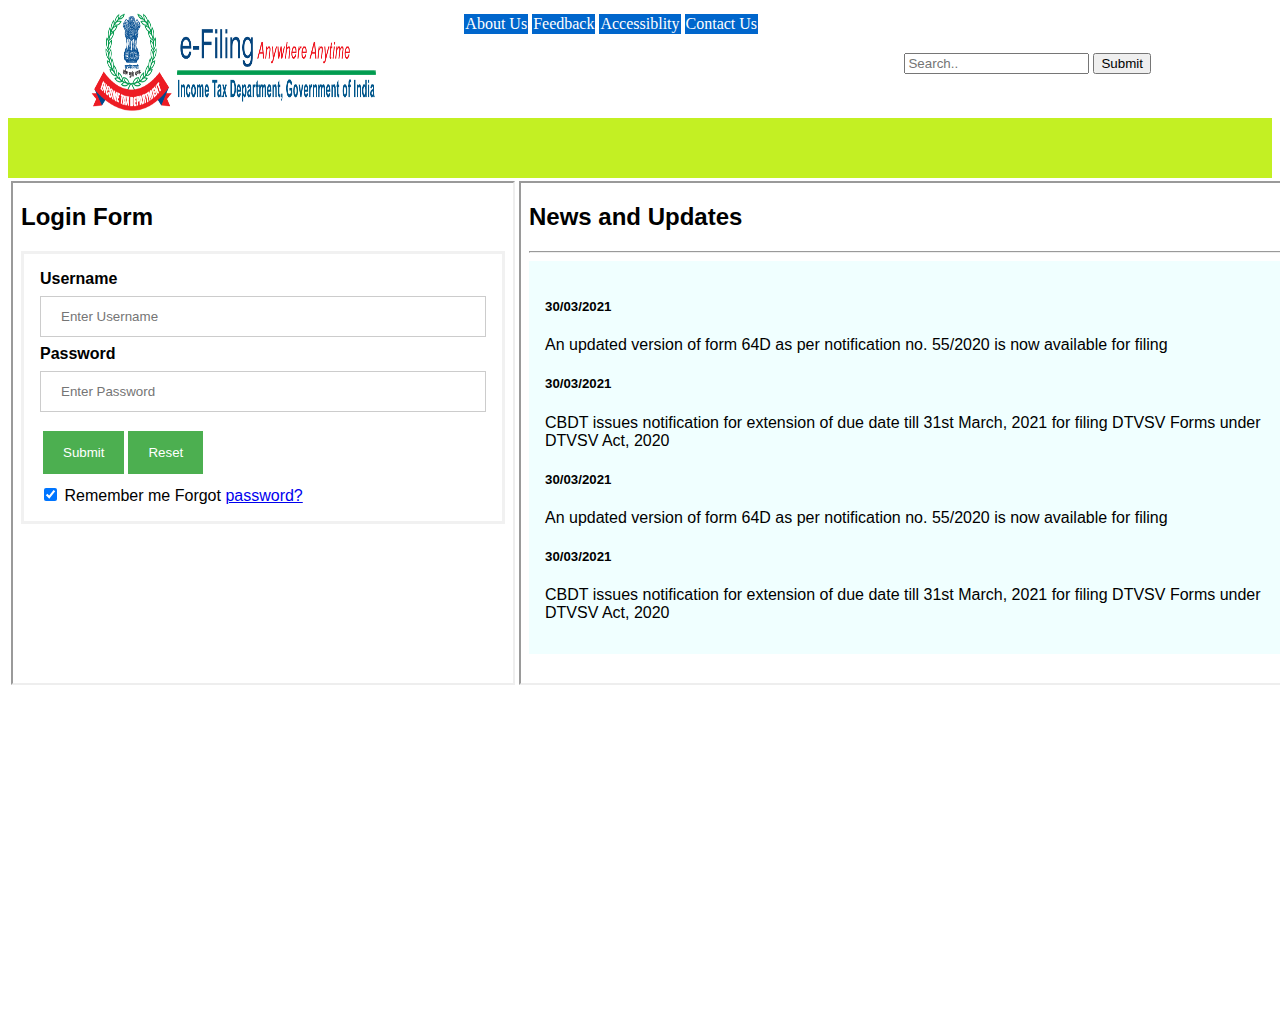
==== index.html @ f1e12627 "." ====
<!DOCTYPE html>

<!-----------Income Tax Homepage --------------->
<!---------------Created by-------------------->
<!------------Rajiv Ranjan Mars---------------->
<!---------------Sarthak Gupta----------------->


<html>

<head>

  <!---UTF ENCODING -->
  <meta charset="utf-8">

  <!--- FEVICON IMAGE FOR HEAD--->
  <link rel="shortcut icon" href="/data/favicon.ico" type="image/x-icon">


  <!---head name-->
  <title>Income Tax Department Of India</title>
  <meta name="viewport" content="width=device-width,initial-scale=1">



  <style>
    header.sticky {
      position: -webkit-sticky;
      position: sticky;
      top: 0;

    }

    .rightHeader {
      position: right top;
      float: right;
    }


    .button {
      background-color: #0066cc;
      border: none;
      color: white;
      text-align: center;
      text-decoration: none;
      display: inline-block;
      font-size: 16px;
      margin: 4px 2px;
      cursor: pointer;

    }

    .button:active {
      background-color: #3e8e41;
      box-shadow: 0 5px #666;
      transform: translateY(4px);
    }

    .button span {
      cursor: pointer;
      display: inline-block;
      position: relative;
      transition: 0.5s;
    }

    .button span:after {
      content: '\00bb';
      position: absolute;
      opacity: 0;
      top: 0;
      right: -20px;
      transition: 0.5s;
    }


    < !--MARQUEEE TEXT CSS-->.marquee {
      height: 50px;
      overflow: hidden;
      position: relative;

    }

    .marquee p {
      position: absolute;
      width: 100%;
      height: 100%;
      margin: 0;
      line-height: 50px;
      font-size: 20px;
      text-align: center;
      font-style: italic;
      color: black;
      font-family: digitalfonts;
      -moz-transform: translateX(100%);
      -webkit-transform: translateX(100%);
      transform: translateX(100%);
      -moz-animation: scroll-left 2s linear infinite;
      -webkit-animation: scroll-left 2s linear infinite;
      animation: scroll-left 20s linear infinite;
    }

    @-moz-keyframes scroll-left {
      0% {
        -moz-transform: translateX(100%);
      }

      100% {
        -moz-transform: translateX(-100%);
      }
    }

    @-webkit-keyframes scroll-left {
      0% {
        -webkit-transform: translateX(100%);
      }

      100% {
        -webkit-transform: translateX(-100%);
      }
    }

    @keyframes scroll-left {
      0% {
        -moz-transform: translateX(100%);
        -webkit-transform: translateX(100%);
        transform: translateX(100%);
      }

      100% {
        -moz-transform: translateX(-100%);
        -webkit-transform: translateX(-100%);
        transform: translateX(-100%);
      }
    }
  </style>

</head>

<body>
  <header>
    <table style="width:100%">
      <tr>
        <th> <a href=""> <img src="/data/efilinglogo.gif" alt="Income Tax Of India" width="300" height="100" /></a>
        </th>

        <th>
          <div class="rightHeader">
        <td class="button"> About Us</td>
        <td class="button">Feedback</td>
        <td class="button"> Accessiblity</td>
        <td class="button"> Contact Us</td>
        <td>
          <form action="/action_page.php">
            <input type="text" placeholder="Search.." name="search">
            <button type="submit">Submit</button>
          </form>
        </td>
        </div>




        </th>

      </tr>

    </table>
  </header>


  <div style="width:100%; height:60px; background-color:#c3f023 ">

    <div class="marquee" " >
      <p> UDIN for Audit Forms
         &#160;&#160;&#160;&#160;&#160;&#160;&#160;&#160;&#160;

           Audit certificates can be updated till 30th April, 2021.
           &#160;&#160;&#160;&#160;&#160;&#160;&#160;&#160;&#160;
           Last date for filing DTVSV Forms is 31st March, 2021.
           &#160;&#160;&#160;&#160;&#160;&#160;&#160;&#160;&#160;
       
           Last date for linking PAN with Aadhaar is 31st March,2021.    
        &#160;&#160;&#160;&#160;&#160;&#160;&#160;&#160;
    
         New To e-Filing? </p>

        </div>
  </div>


  <table style=" width:100%">
      <tr>
        <th><iframe src="/data/login.html" height="500" width="500"></iframe></th>
        <th><iframe src="/data/news.html" height="500" width="800"></iframe></th>
        <th><iframe src="/data/extra.html" height="500" width="500"></iframe></th>
      </tr>

      </table>




      <footer>

      </footer>

</body>

</html>
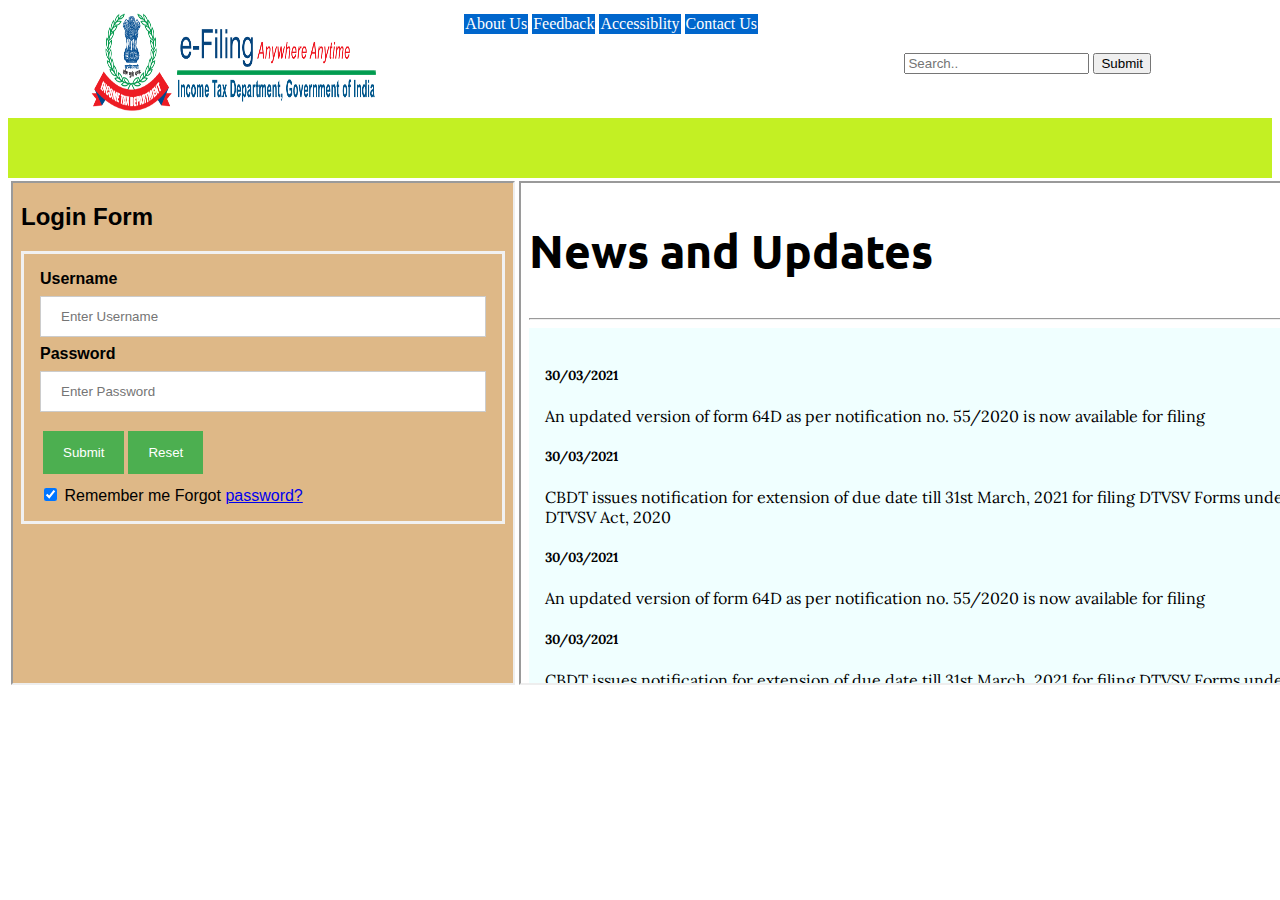
==== commit e7e43a8e: "." ====
--- a/index.html
+++ b/index.html
@@ -17,6 +17,7 @@
   <link rel="shortcut icon" href="/data/favicon.ico" type="image/x-icon">
 
 
+ 
   <!---head name-->
   <title>Income Tax Department Of India</title>
   <meta name="viewport" content="width=device-width,initial-scale=1">
@@ -73,7 +74,7 @@
     }
 
 
-    < !--MARQUEEE TEXT CSS-->.marquee {
+   .marquee {
       height: 50px;
       overflow: hidden;
       position: relative;
@@ -195,15 +196,9 @@
         <th><iframe src="/data/extra.html" height="500" width="500"></iframe></th>
       </tr>
 
-      </table>
-
-
-
-
+      </table>       
       <footer>
 
       </footer>
-
 </body>
-
-</html>+</html>
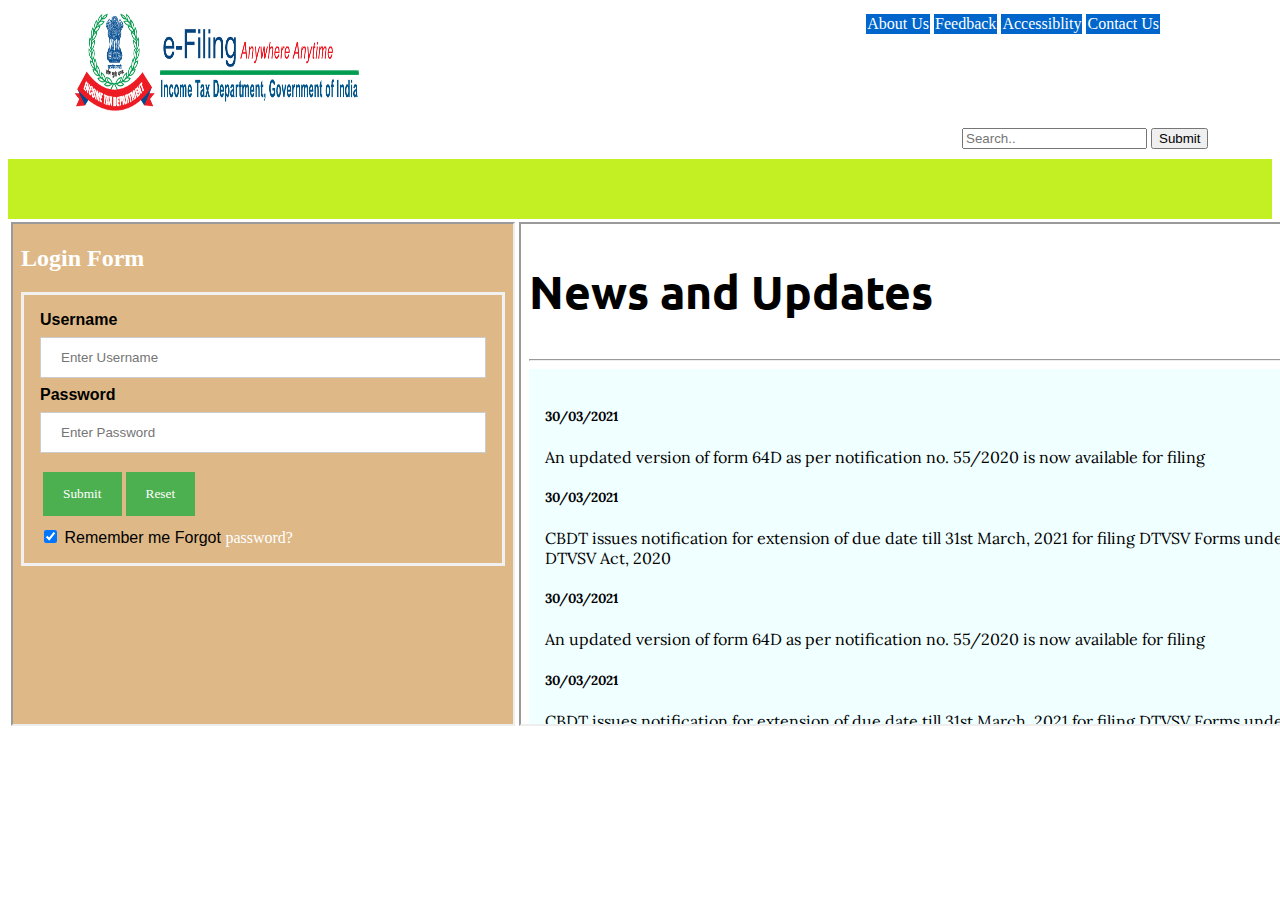
==== commit 3212dd04: "removed underline from links" ====
--- a/index.html
+++ b/index.html
@@ -31,11 +31,22 @@
       top: 0;
 
     }
+    .clearfix::after {
+  content: "";
+  clear: both;
+  display: table;
+}
+
 
     .rightHeader {
       position: right top;
       float: right;
     }
+    .right {
+  float: right;
+  width: 300px;
+  padding: 10px;
+}
 
 
     .button {
@@ -138,24 +149,19 @@
 </head>
 
 <body>
-  <header>
+  <header class ="clearfix">
     <table style="width:100%">
       <tr>
         <th> <a href=""> <img src="/data/efilinglogo.gif" alt="Income Tax Of India" width="300" height="100" /></a>
         </th>
 
         <th>
-          <div class="rightHeader">
+          <div class="right">
         <td class="button"> About Us</td>
         <td class="button">Feedback</td>
         <td class="button"> Accessiblity</td>
         <td class="button"> Contact Us</td>
-        <td>
-          <form action="/action_page.php">
-            <input type="text" placeholder="Search.." name="search">
-            <button type="submit">Submit</button>
-          </form>
-        </td>
+        
         </div>
 
 
@@ -166,6 +172,13 @@
       </tr>
 
     </table>
+    
+    
+      <form class= "right" >
+        <input type="text" placeholder="Search.." name="search">
+        <button type="submit">Submit</button>
+      </form>
+    
   </header>
 
 
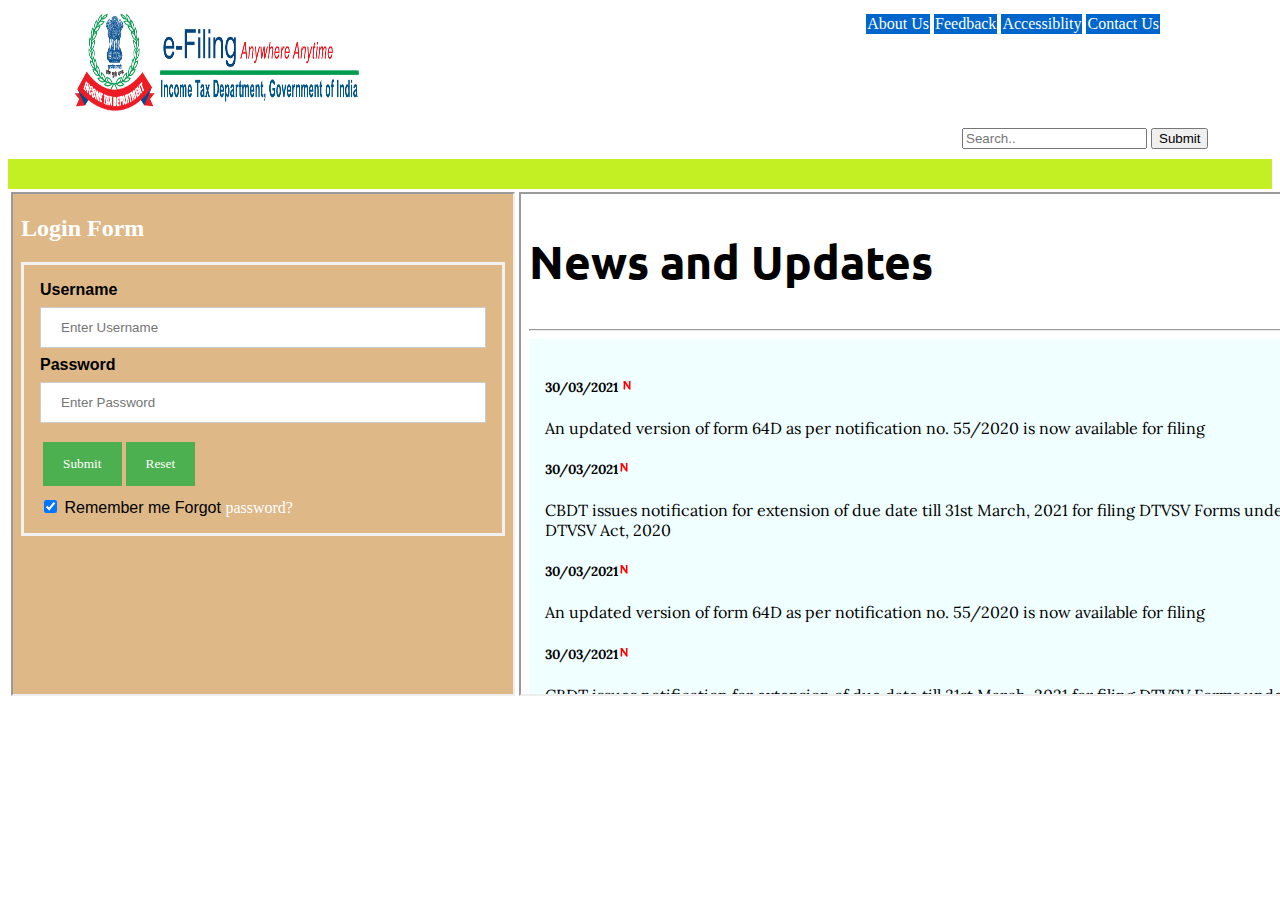
==== commit 27fed33e: "css file" ====
--- a/index.html
+++ b/index.html
@@ -21,134 +21,21 @@
   <!---head name-->
   <title>Income Tax Department Of India</title>
   <meta name="viewport" content="width=device-width,initial-scale=1">
+  <link rel="stylesheet" href="style.css">
 
 
 
   <style>
-    header.sticky {
-      position: -webkit-sticky;
-      position: sticky;
-      top: 0;
-
-    }
-    .clearfix::after {
-  content: "";
-  clear: both;
-  display: table;
-}
-
-
-    .rightHeader {
-      position: right top;
-      float: right;
-    }
-    .right {
-  float: right;
-  width: 300px;
-  padding: 10px;
-}
-
-
-    .button {
-      background-color: #0066cc;
-      border: none;
-      color: white;
-      text-align: center;
-      text-decoration: none;
-      display: inline-block;
-      font-size: 16px;
-      margin: 4px 2px;
-      cursor: pointer;
-
-    }
-
-    .button:active {
-      background-color: #3e8e41;
-      box-shadow: 0 5px #666;
-      transform: translateY(4px);
-    }
-
-    .button span {
-      cursor: pointer;
-      display: inline-block;
-      position: relative;
-      transition: 0.5s;
-    }
-
-    .button span:after {
-      content: '\00bb';
-      position: absolute;
-      opacity: 0;
-      top: 0;
-      right: -20px;
-      transition: 0.5s;
-    }
-
-
-   .marquee {
-      height: 50px;
-      overflow: hidden;
-      position: relative;
-
-    }
-
-    .marquee p {
-      position: absolute;
-      width: 100%;
-      height: 100%;
-      margin: 0;
-      line-height: 50px;
-      font-size: 20px;
-      text-align: center;
-      font-style: italic;
-      color: black;
-      font-family: digitalfonts;
-      -moz-transform: translateX(100%);
-      -webkit-transform: translateX(100%);
-      transform: translateX(100%);
-      -moz-animation: scroll-left 2s linear infinite;
-      -webkit-animation: scroll-left 2s linear infinite;
-      animation: scroll-left 20s linear infinite;
-    }
-
-    @-moz-keyframes scroll-left {
-      0% {
-        -moz-transform: translateX(100%);
-      }
-
-      100% {
-        -moz-transform: translateX(-100%);
-      }
-    }
-
-    @-webkit-keyframes scroll-left {
-      0% {
-        -webkit-transform: translateX(100%);
-      }
-
-      100% {
-        -webkit-transform: translateX(-100%);
-      }
-    }
-
-    @keyframes scroll-left {
-      0% {
-        -moz-transform: translateX(100%);
-        -webkit-transform: translateX(100%);
-        transform: translateX(100%);
-      }
-
-      100% {
-        -moz-transform: translateX(-100%);
-        -webkit-transform: translateX(-100%);
-        transform: translateX(-100%);
-      }
-    }
+   
   </style>
 
 </head>
+<!--------------END OF HEAD --------------------------->
+<!--------------START OF BODY --------------------------->
 
 <body>
+
+  <!--------------START OF HEADER --------------------------->
   <header class ="clearfix">
     <table style="width:100%">
       <tr>
@@ -181,8 +68,11 @@
     
   </header>
 
+  <!--------------END OF HEADER --------------------------->
 
-  <div style="width:100%; height:60px; background-color:#c3f023 ">
+  <!--------------START OF MARQUEE DIVISION--------------------------->
+
+  <div style="width:100%; height:30px; background-color:#c3f023 ">
 
     <div class="marquee" " >
       <p> UDIN for Audit Forms
@@ -200,7 +90,7 @@
 
         </div>
   </div>
-
+<!--------------END OF MARQUEE DIVISION --------------------------->
 
   <table style=" width:100%">
       <tr>
--- a/style.css
+++ b/style.css
@@ -0,0 +1,119 @@
+header.sticky {
+    position: -webkit-sticky;
+    position: sticky;
+    top: 0;
+
+  }
+  .clearfix::after {
+content: "";
+clear: both;
+display: table;
+}
+
+
+  .rightHeader {
+    position: right top;
+    float: right;
+  }
+  .right {
+float: right;
+width: 300px;
+padding: 10px;
+}
+
+
+  .button {
+    background-color: #0066cc;
+    border: none;
+    color: white;
+    text-align: center;
+    text-decoration: none;
+    display: inline-block;
+    font-size: 16px;
+    margin: 4px 2px;
+    cursor: pointer;
+
+  }
+
+  .button:active {
+    background-color: #3e8e41;
+    box-shadow: 0 5px #666;
+    transform: translateY(4px);
+  }
+
+  .button span {
+    cursor: pointer;
+    display: inline-block;
+    position: relative;
+    transition: 0.5s;
+  }
+
+  .button span:after {
+    content: '\00bb';
+    position: absolute;
+    opacity: 0;
+    top: 0;
+    right: -20px;
+    transition: 0.5s;
+  }
+
+
+ .marquee {
+    height: 50px;
+    overflow: hidden;
+    position: relative;
+
+  }
+
+  .marquee p {
+    position: absolute;
+    width: 100%;
+    height: 100%;
+    margin: 0;
+    line-height: 30px;
+    font-size: 20px;
+    text-align: center;
+    font-style: italic;
+    color: black;
+    font-family: digitalfonts;
+    -moz-transform: translateX(100%);
+    -webkit-transform: translateX(100%);
+    transform: translateX(100%);
+    -moz-animation: scroll-left 2s linear infinite;
+    -webkit-animation: scroll-left 2s linear infinite;
+    animation: scroll-left 20s linear infinite;
+  }
+
+  @-moz-keyframes scroll-left {
+    0% {
+      -moz-transform: translateX(100%);
+    }
+
+    100% {
+      -moz-transform: translateX(-100%);
+    }
+  }
+
+  @-webkit-keyframes scroll-left {
+    0% {
+      -webkit-transform: translateX(100%);
+    }
+
+    100% {
+      -webkit-transform: translateX(-100%);
+    }
+  }
+
+  @keyframes scroll-left {
+    0% {
+      -moz-transform: translateX(100%);
+      -webkit-transform: translateX(100%);
+      transform: translateX(100%);
+    }
+
+    100% {
+      -moz-transform: translateX(-100%);
+      -webkit-transform: translateX(-100%);
+      transform: translateX(-100%);
+    }
+  }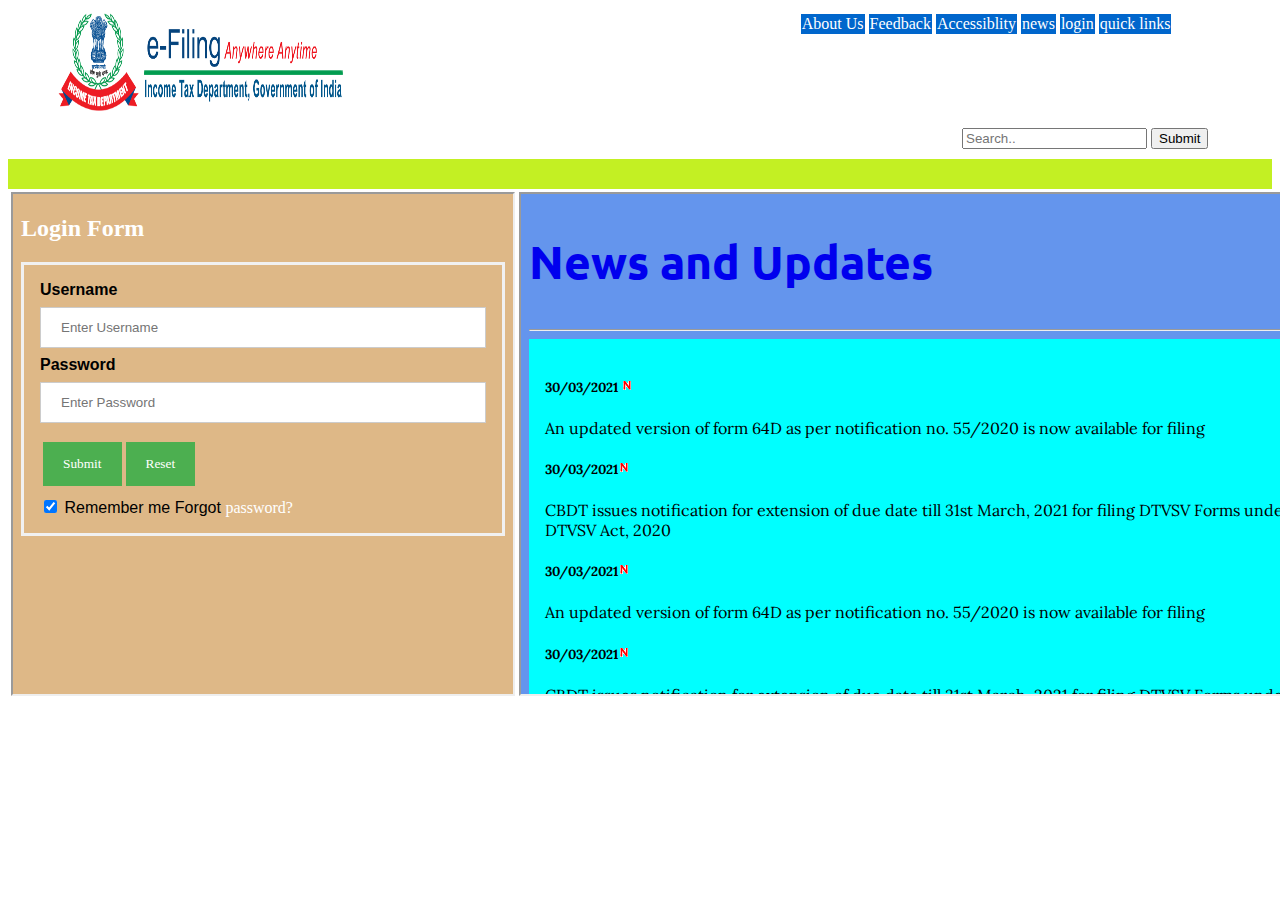
==== commit c2fe5aa7: "incometax homepage project beta" ====
--- a/index.html
+++ b/index.html
@@ -39,7 +39,7 @@
   <header class ="clearfix">
     <table style="width:100%">
       <tr>
-        <th> <a href=""> <img src="/data/efilinglogo.gif" alt="Income Tax Of India" width="300" height="100" /></a>
+        <th> <a href="/index.html"> <img src="/data/efilinglogo.gif" alt="Income Tax Of India" width="300" height="100" /></a>
         </th>
 
         <th>
@@ -47,7 +47,9 @@
         <td class="button"> About Us</td>
         <td class="button">Feedback</td>
         <td class="button"> Accessiblity</td>
-        <td class="button"> Contact Us</td>
+        <td class="button"> news</td>
+        <td class="button"> login</td>
+        <td class="button"> quick links</td>
         
         </div>
 
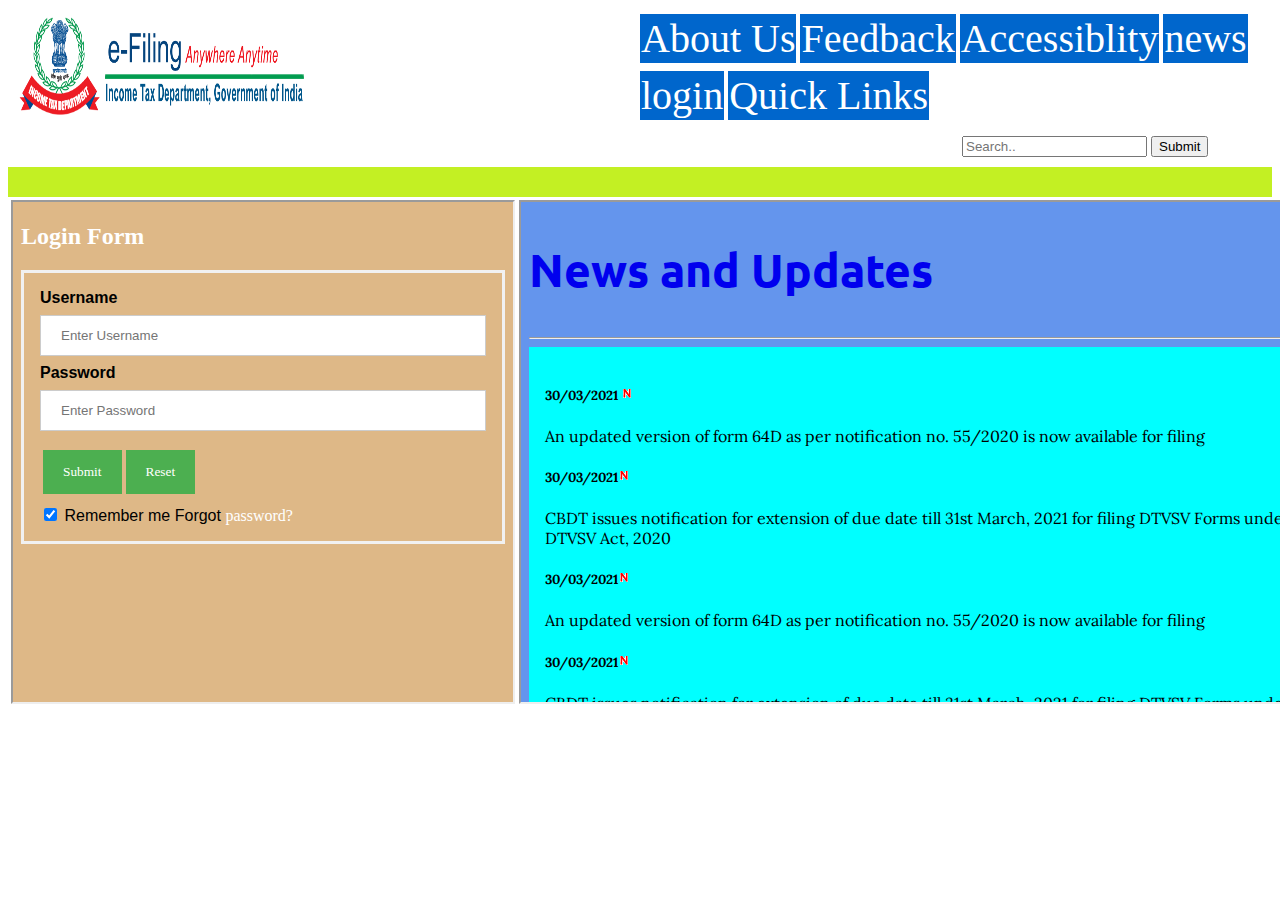
==== commit f2cd89dd: "button sizee increased" ====
--- a/index.html
+++ b/index.html
@@ -49,7 +49,7 @@
         <td class="button"> Accessiblity</td>
         <td class="button"> news</td>
         <td class="button"> login</td>
-        <td class="button"> quick links</td>
+        <td class="button"> Quick Links</td>
         
         </div>
 
--- a/style.css
+++ b/style.css
@@ -29,7 +29,7 @@
     text-align: center;
     text-decoration: none;
     display: inline-block;
-    font-size: 16px;
+    font-size: 40px;
     margin: 4px 2px;
     cursor: pointer;
 
